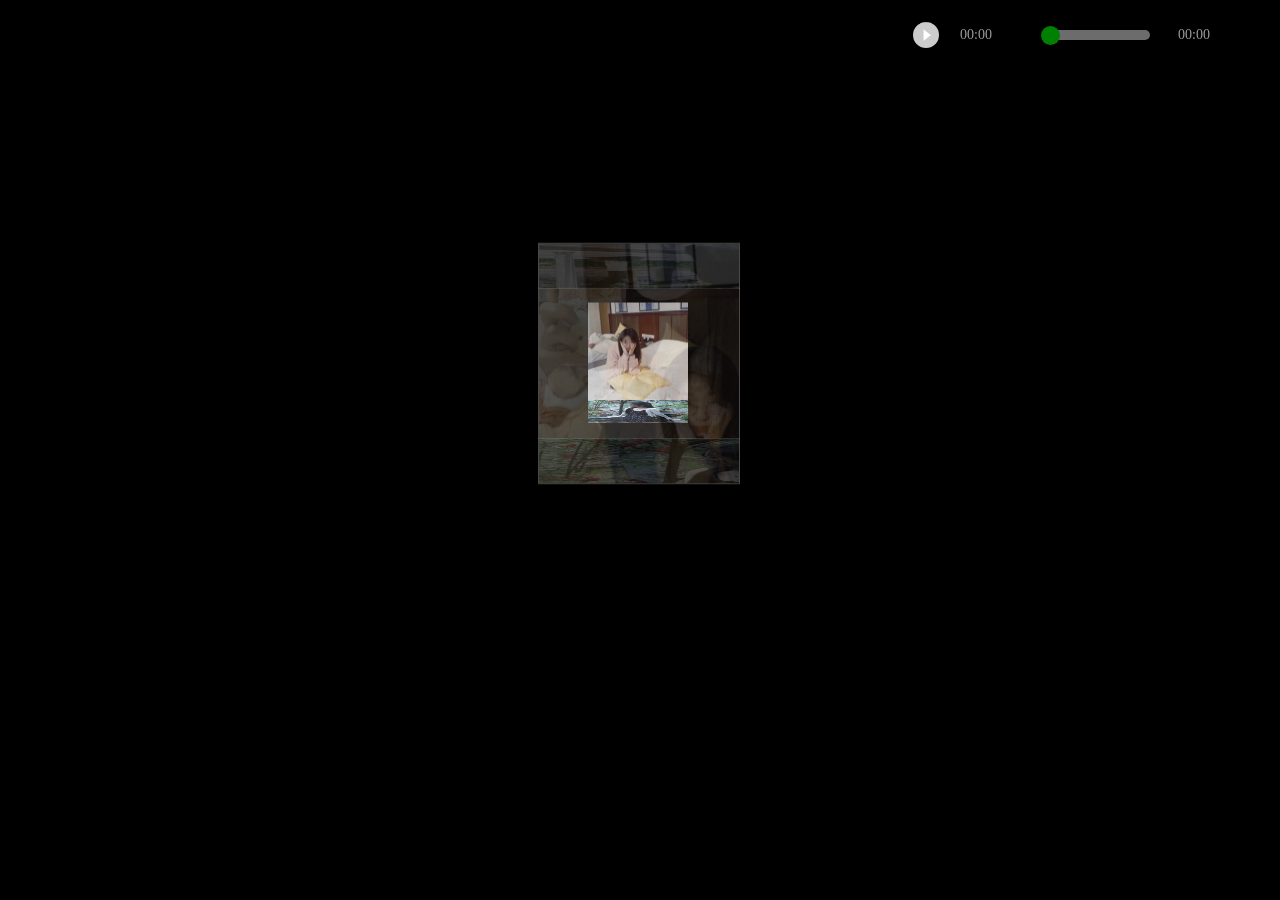
==== zhangweiyu/index.html @ 424c476e "Add files via upload" ====
<!DOCTYPE html>
<html>

<head>
    <meta charset="utf-8" />
    <title>祝小雨天天开心 永远漂亮！</title>
    <script type="text/javascript" src="http://apps.bdimg.com/libs/jquery/2.1.4/jquery.min.js"></script>
    <link type="text/css" href="./css/style1.css" rel="stylesheet" />
    <style>
        html,
        body {
            width: 100%;
            height: 100%;
            margin: 0;
            padding: 0;
            overflow: hidden;
        }

        .container {
            width: 100%;
            height: 100%;
            margin: 0;
            padding: 0;
            background-color: #000000;
        }
    </style>
</head>

<body>
    
    <div class="m-main">
		<div class="player">
			<a href="javascript:void(0)" rel="external nofollow" rel="external nofollow" id="js-play">
				<img src="./img/开始.png" alt="" id="img1"/>
            </a>
			<a href="javascript:void(0)" rel="external nofollow" rel="external nofollow" id="js-pause">
				<img src="./img/暂停.png" alt="" id="img2"/>
			</a>
			<div class="play-box">
				<div class="left">
					<p class="timeline"><span style=""></span></p>
					<div class="info">
						<span class="size">00:00</span>
						<span class="timeshow">00:00</span>
					</div>
				</div>
			</div>
		</div>
		<div class="video">
			<video controls autoplay name="media" id="js-video"><source src="./mp3/白月光与朱砂痣.mp3" type="video/mp4"></video>
		</div>
	</div>
    <!-- <div class="m-main">
		<audio controls autoplay name="media" id="js-video"><source src="./mp3/白月光与朱砂痣.mp3" type="video/mp4"></audio>
	</div> -->
</div>
    <div id="jsi-cherry-container" class="container">
        <div class="box">
            <ul class="minbox">
                <li></li>
                <li></li>
                <li></li>
                <li></li>
                <li></li>
                <li></li>
            </ul>
            <ol class="maxbox">
                <li></li>
                <li></li>
                <li></li>
                <li></li>
                <li></li>
                <li></li>
            </ol>
        </div>
    </div>
    <script>
        $(function () {
            AudioControl('js-video');

            function AudioControl(id) {
                // 音频控制进度条
                console.log(777);
                var audio = document.getElementById(id);
                $(audio).on('loadedmetadata', function () {
                    audio.pause();
                    // 进度条控制
                    $(document).on('touchend', '.timeline', function (e) {
                        var x = e.originalEvent.changedTouches[0].clientX - this.offsetLeft;
                        var X = x < 0 ? 0 : x;
                        var W = $(this).width();
                        var place = X > W ? W : X;
                        audio.currentTime = (place / W).toFixed(2) * audio.duration;
                        $(this).children().css({
                            width: (place / W).toFixed(2) * 100 + "%"
                        })
                    });
                    // 播放
                    $(document).on('click', '#js-play', function () {
                        audio.play()
                        $('#img1').css("display","none");
                        $('#img2').css("display","block");
                    });
                    // 暂停
                    $(document).on('click', '#js-pause', function () {
                        audio.pause()
                        $('#img1').css("display","block");
                        $('#img2').css("display","none");
                    });
                });
                setInterval(function () {
                    var currentTime = audio.currentTime;
                    setTimeShow(currentTime);
                }, 1000);
                // 设置播放时间
                function setTimeShow(t) {
                    t = Math.floor(t);
                    var playTime = secondToMin(audio.currentTime);
                    $(".size").html(playTime);
                    $('.timeshow').text(secondToMin(audio.duration));
                    $('.timeline').children().css({
                        width: (t / audio.duration).toFixed(4) * 100 + "%"
                    })
                }
                // 计算时间
                function secondToMin(s) {
                    var MM = Math.floor(s / 60);
                    var SS = s % 60;
                    if (MM < 10)
                        MM = "0" + MM;
                    if (SS < 10)
                        SS = "0" + SS;
                    var min = MM + ":" + SS;
                    return min.split('.')[0];
                }
            }
        })
        var RENDERER = {
            INIT_CHERRY_BLOSSOM_COUNT: 30,
            MAX_ADDING_INTERVAL: 10,

            init: function () {
                this.setParameters();
                this.reconstructMethods();
                this.createCherries();
                this.render();
                if (
                    navigator.userAgent.match(
                        /(phone|pod|iPhone|iPod|ios|Android|Mobile|BlackBerry|IEMobile|MQQBrowser|JUC|Fennec|wOSBrowser|BrowserNG|WebOS|Symbian|Windows Phone)/i
                    )
                ) {
                    var box = document.querySelectorAll('.box')[0];
                    console.log(box, '移动端');
                    box.style.marginTop = '65%';
                }
            },
            setParameters: function () {
                this.$container = $('#jsi-cherry-container');
                this.width = this.$container.width();
                this.height = this.$container.height();
                this.context = $('<canvas />')
                    .attr({
                        width: this.width,
                        height: this.height
                    })
                    .appendTo(this.$container)
                    .get(0)
                    .getContext('2d');
                this.cherries = [];
                this.maxAddingInterval = Math.round(
                    (this.MAX_ADDING_INTERVAL * 1000) / this.width
                );
                this.addingInterval = this.maxAddingInterval;
            },
            reconstructMethods: function () {
                this.render = this.render.bind(this);
            },
            createCherries: function () {
                for (
                    var i = 0,
                        length = Math.round(
                            (this.INIT_CHERRY_BLOSSOM_COUNT * this.width) / 1000
                        ); i < length; i++
                ) {
                    this.cherries.push(new CHERRY_BLOSSOM(this, true));
                }
            },
            render: function () {
                requestAnimationFrame(this.render);
                this.context.clearRect(0, 0, this.width, this.height);

                this.cherries.sort(function (cherry1, cherry2) {
                    return cherry1.z - cherry2.z;
                });
                for (var i = this.cherries.length - 1; i >= 0; i--) {
                    if (!this.cherries[i].render(this.context)) {
                        this.cherries.splice(i, 1);
                    }
                }
                if (--this.addingInterval == 0) {
                    this.addingInterval = this.maxAddingInterval;
                    this.cherries.push(new CHERRY_BLOSSOM(this, false));
                }
            }
        };
        var CHERRY_BLOSSOM = function (renderer, isRandom) {
            this.renderer = renderer;
            this.init(isRandom);
        };
        CHERRY_BLOSSOM.prototype = {
            FOCUS_POSITION: 300,
            FAR_LIMIT: 600,
            MAX_RIPPLE_COUNT: 100,
            RIPPLE_RADIUS: 100,
            SURFACE_RATE: 0.5,
            SINK_OFFSET: 20,

            init: function (isRandom) {
                this.x = this.getRandomValue(
                    -this.renderer.width,
                    this.renderer.width
                );
                this.y = isRandom ?
                    this.getRandomValue(0, this.renderer.height) :
                    this.renderer.height * 1.5;
                this.z = this.getRandomValue(0, this.FAR_LIMIT);
                this.vx = this.getRandomValue(-2, 2);
                this.vy = -2;
                this.theta = this.getRandomValue(0, Math.PI * 2);
                this.phi = this.getRandomValue(0, Math.PI * 2);
                this.psi = 0;
                this.dpsi = this.getRandomValue(Math.PI / 600, Math.PI / 300);
                this.opacity = 0;
                this.endTheta = false;
                this.endPhi = false;
                this.rippleCount = 0;

                var axis = this.getAxis(),
                    theta =
                    this.theta +
                    (Math.ceil(
                            -(this.y + this.renderer.height * this.SURFACE_RATE) / this.vy
                        ) *
                        Math.PI) /
                    500;
                theta %= Math.PI * 2;

                this.offsetY =
                    40 * (theta <= Math.PI / 2 || theta >= (Math.PI * 3) / 2 ? -1 : 1);
                this.thresholdY =
                    this.renderer.height / 2 +
                    this.renderer.height * this.SURFACE_RATE * axis.rate;
                this.entityColor = this.renderer.context.createRadialGradient(
                    0,
                    40,
                    0,
                    0,
                    40,
                    80
                );
                this.entityColor.addColorStop(
                    0,
                    'hsl(330, 70%, ' + 50 * (0.3 + axis.rate) + '%)'
                );
                this.entityColor.addColorStop(
                    0.05,
                    'hsl(330, 40%,' + 55 * (0.3 + axis.rate) + '%)'
                );
                this.entityColor.addColorStop(
                    1,
                    'hsl(330, 20%, ' + 70 * (0.3 + axis.rate) + '%)'
                );
                this.shadowColor = this.renderer.context.createRadialGradient(
                    0,
                    40,
                    0,
                    0,
                    40,
                    80
                );
                this.shadowColor.addColorStop(
                    0,
                    'hsl(330, 40%, ' + 30 * (0.3 + axis.rate) + '%)'
                );
                this.shadowColor.addColorStop(
                    0.05,
                    'hsl(330, 40%,' + 30 * (0.3 + axis.rate) + '%)'
                );
                this.shadowColor.addColorStop(
                    1,
                    'hsl(330, 20%, ' + 40 * (0.3 + axis.rate) + '%)'
                );
            },
            getRandomValue: function (min, max) {
                return min + (max - min) * Math.random();
            },
            getAxis: function () {
                var rate = this.FOCUS_POSITION / (this.z + this.FOCUS_POSITION),
                    x = this.renderer.width / 2 + this.x * rate,
                    y = this.renderer.height / 2 - this.y * rate;
                return {
                    rate: rate,
                    x: x,
                    y: y
                };
            },
            renderCherry: function (context, axis) {
                context.beginPath();
                context.moveTo(0, 40);
                context.bezierCurveTo(-60, 20, -10, -60, 0, -20);
                context.bezierCurveTo(10, -60, 60, 20, 0, 40);
                context.fill();

                for (var i = -4; i < 4; i++) {
                    context.beginPath();
                    context.moveTo(0, 40);
                    context.quadraticCurveTo(i * 12, 10, i * 4, -24 + Math.abs(i) * 2);
                    context.stroke();
                }
            },
            render: function (context) {
                var axis = this.getAxis();

                if (
                    axis.y == this.thresholdY &&
                    this.rippleCount < this.MAX_RIPPLE_COUNT
                ) {
                    context.save();
                    context.lineWidth = 2;
                    context.strokeStyle =
                        'hsla(0, 0%, 100%, ' +
                        (this.MAX_RIPPLE_COUNT - this.rippleCount) /
                        this.MAX_RIPPLE_COUNT +
                        ')';
                    context.translate(
                        axis.x +
                        this.offsetY * axis.rate * (this.theta <= Math.PI ? -1 : 1),
                        axis.y
                    );
                    context.scale(1, 0.3);
                    context.beginPath();
                    context.arc(
                        0,
                        0,
                        (this.rippleCount / this.MAX_RIPPLE_COUNT) *
                        this.RIPPLE_RADIUS *
                        axis.rate,
                        0,
                        Math.PI * 2,
                        false
                    );
                    context.stroke();
                    context.restore();
                    this.rippleCount++;
                }
                if (axis.y < this.thresholdY || !this.endTheta || !this.endPhi) {
                    if (this.y <= 0) {
                        this.opacity = Math.min(this.opacity + 0.01, 1);
                    }
                    context.save();
                    context.globalAlpha = this.opacity;
                    context.fillStyle = this.shadowColor;
                    context.strokeStyle =
                        'hsl(330, 30%,' + 40 * (0.3 + axis.rate) + '%)';
                    context.translate(
                        axis.x,
                        Math.max(axis.y, this.thresholdY + this.thresholdY - axis.y)
                    );
                    context.rotate(Math.PI - this.theta);
                    context.scale(axis.rate * -Math.sin(this.phi), axis.rate);
                    context.translate(0, this.offsetY);
                    this.renderCherry(context, axis);
                    context.restore();
                }
                context.save();
                context.fillStyle = this.entityColor;
                context.strokeStyle = 'hsl(330, 40%,' + 70 * (0.3 + axis.rate) + '%)';
                context.translate(
                    axis.x,
                    axis.y + Math.abs(this.SINK_OFFSET * Math.sin(this.psi) * axis.rate)
                );
                context.rotate(this.theta);
                context.scale(axis.rate * Math.sin(this.phi), axis.rate);
                context.translate(0, this.offsetY);
                this.renderCherry(context, axis);
                context.restore();

                if (this.y <= -this.renderer.height / 4) {
                    if (!this.endTheta) {
                        for (
                            var theta = Math.PI / 2, end = (Math.PI * 3) / 2; theta <= end; theta += Math.PI
                        ) {
                            if (this.theta < theta && this.theta + Math.PI / 200 > theta) {
                                this.theta = theta;
                                this.endTheta = true;
                                break;
                            }
                        }
                    }
                    if (!this.endPhi) {
                        for (
                            var phi = Math.PI / 8, end = (Math.PI * 7) / 8; phi <= end; phi += (Math.PI * 3) / 4
                        ) {
                            if (this.phi < phi && this.phi + Math.PI / 200 > phi) {
                                this.phi = Math.PI / 8;
                                this.endPhi = true;
                                break;
                            }
                        }
                    }
                }
                if (!this.endTheta) {
                    if (axis.y == this.thresholdY) {
                        this.theta +=
                            (Math.PI / 200) *
                            (this.theta < Math.PI / 2 ||
                                (this.theta >= Math.PI && this.theta < (Math.PI * 3) / 2) ?
                                1 :
                                -1);
                    } else {
                        this.theta += Math.PI / 500;
                    }
                    this.theta %= Math.PI * 2;
                }
                if (this.endPhi) {
                    if (this.rippleCount == this.MAX_RIPPLE_COUNT) {
                        this.psi += this.dpsi;
                        this.psi %= Math.PI * 2;
                    }
                } else {
                    this.phi += Math.PI / (axis.y == this.thresholdY ? 200 : 500);
                    this.phi %= Math.PI;
                }
                if (this.y <= -this.renderer.height * this.SURFACE_RATE) {
                    this.x += 2;
                    this.y = -this.renderer.height * this.SURFACE_RATE;
                } else {
                    this.x += this.vx;
                    this.y += this.vy;
                }
                return (
                    this.z > -this.FOCUS_POSITION &&
                    this.z < this.FAR_LIMIT &&
                    this.x < this.renderer.width * 1.5
                );
            }
        };
        $(function () {
            console.log(6666);
            RENDERER.init();
        });
    </script>
    <style>
        html,
        body {
            width: 100%;
            height: 100%;
            margin: 0;
            padding: 0;
            overflow: hidden;
        }

        .container {
            width: 100%;
            height: 100%;
            margin: 0;
            padding: 0;
            background-color: #000000;
        }
    </style>
</body>

</html>
---- zhangweiyu/css/style1.css ----
@charset "utf-8";

* {
    margin: 0;
    padding: 0;
}

body {
    max-width: 100%;
    min-width: 100%;
    height: 100%;
    background-size: cover;
    background-repeat: no-repeat;
    background-attachment: fixed;
    background-size: 100% 100%;
    position: absolute;
    margin-left: auto;
    margin-right: auto;
}

/*背景音乐*/
.m-main {
    width: 380px;
    height: 60px;
    margin: 0 auto;
    position: fixed;
    right: 30px;
}

.m-main video {
    display: none;
}

.m-main .player {
    width: 100%;
    height: 60px;
    position: relative;
    bottom: 0;
}

.m-main .player>a {
    display: inline-block;
    width: 20px;
    margin: 0 auto;
    padding: 10px;
    color: #FFF;
    text-align: center;
    float: left;
    font-size: 12px
}

.m-main .player>a img {
    width: 30px;
    height: 30px;
    position: absolute;
    top: 20px;
    left: 41px;
}

#img1 {
    display: block;
}

#img2 {
    display: none;
}

.m-main .play-box {
    width: 300px;
    height: 60px;
    margin: 0 auto;
    position: absolute;
    top: 0;
    right: 0;
}

.m-main .play-box .left {
    width: 100%;
    float: left;
}

.m-main .play-box .left p.timeline {
    width: 33%;
    height: 10px;
    background-color: rgba(216, 216, 216, 0.5);
    border-radius: 5px;
    margin: 30px auto 0;
    position: relative;
    z-index: 2;
}

.m-main .play-box .left p.timeline span {
    position: relative;
    width: 0;
    height: 10px;
    background-color: #D3EEDF;
    border-radius: 5px;
    display: block;
    -webkit-transition: width ease-out 0.3s;
    -o-transition: width ease-out 0.3s;
    transition: width ease-out 0.3s;
}

.m-main .play-box .left p.timeline span:after {
    content: "";
    position: absolute;
    top: -4px;
    right: -0.6rem;
    width: 1.2rem;
    height: 1.2rem;
    border-radius: 50%;
    background-color: green;
}

.m-main .play-box .left div.info {
    height: 26px;
    line-height: 26px;
    font-size: 14px;
    color: #9A9A9A;
    position: relative;
    top: -18px;
    margin: 0 10px;
    z-index: 1;
}

.m-main .play-box .left div.info .size {
    float: left;
    display: block;
}

.m-main .play-box .left div.info .timeshow {
    float: right;
    display: block;
    margin-right: 30px
}

/* ----------------------------------------------- */
li {
    list-style: none;
}

.box {
    width: 200px;
    height: 200px;
    background-size: cover;
    background-repeat: no-repeat;
    background-attachment: fixed;
    background-size: 100% 100%;
    position: absolute;
    margin-left: 42%;
    margin-top: 22%;
    -webkit-transform-style: preserve-3d;
    -webkit-transform: rotateX(13deg);
    -webkit-animation: move 5s linear infinite;
}

.minbox {
    width: 100px;
    height: 100px;
    position: absolute;
    left: 50px;
    top: 30px;
    -webkit-transform-style: preserve-3d;
}

.minbox li {
    width: 100px;
    height: 100px;
    position: absolute;
    left: 0;
    top: 0;
}

.minbox li:nth-child(1) {
    background: url(../img/01.jpg) no-repeat 0 0;
    -webkit-transform: translateZ(50px);
}

.minbox li:nth-child(2) {
    background: url(../img/02.jpg) no-repeat 0 0;
    -webkit-transform: rotateX(180deg) translateZ(50px);
    /* transform: rotate(180deg); */
}

.minbox li:nth-child(3) {
    background: url(../img/03.jpg) no-repeat 0 0;
    -webkit-transform: rotateX(-90deg) translateZ(50px);
}

.minbox li:nth-child(4) {
    background: url(../img/04.jpg) no-repeat 0 0;
    -webkit-transform: rotateX(90deg) translateZ(50px);
}

.minbox li:nth-child(5) {
    background: url(../img/05.jpg) no-repeat 0 0;
    -webkit-transform: rotateY(-90deg) translateZ(50px);
}

.minbox li:nth-child(6) {
    background: url(../img/06.jpg) no-repeat 0 0;
    -webkit-transform: rotateY(90deg) translateZ(50px);
}

.maxbox li:nth-child(1) {
    background: url(../img/1.jpg) no-repeat 0 0;
    -webkit-transform: translateZ(50px);
}

.maxbox li:nth-child(2) {
    background: url(../img/2.jpg) no-repeat 0 0;
    -webkit-transform: translateZ(50px);
    /* transform: rotate(180deg); */
}

.maxbox li:nth-child(3) {
    background: url(../img/3.jpg) no-repeat 0 0;
    -webkit-transform: rotateX(-90deg) translateZ(50px);
}

.maxbox li:nth-child(4) {
    background: url(../img/4.jpg) no-repeat 0 0;
    -webkit-transform: rotateX(90deg) translateZ(50px);
}

.maxbox li:nth-child(5) {
    background: url(../img/5.jpg) no-repeat 0 0;
    -webkit-transform: rotateY(-90deg) translateZ(50px);
}

.maxbox li:nth-child(6) {
    background: url(../img/6.jpg) no-repeat 0 0;
    -webkit-transform: rotateY(90deg) translateZ(50px);
}

.maxbox {
    width: 800px;
    height: 400px;
    position: absolute;
    left: 0;
    top: -20px;
    -webkit-transform-style: preserve-3d;
}

.maxbox li {
    width: 200px;
    height: 200px;
    background: #fff;
    border: 1px solid #ccc;
    position: absolute;
    left: 0;
    top: 0;
    opacity: 0.2;
    -webkit-transition: all 1s ease;
}

.maxbox li:nth-child(1) {
    -webkit-transform: translateZ(100px);
}

.maxbox li:nth-child(2) {
    -webkit-transform: rotateX(180deg) translateZ(100px);
}

.maxbox li:nth-child(3) {
    -webkit-transform: rotateX(-90deg) translateZ(100px);
}

.maxbox li:nth-child(4) {
    -webkit-transform: rotateX(90deg) translateZ(100px);
}

.maxbox li:nth-child(5) {
    -webkit-transform: rotateY(-90deg) translateZ(100px);
}

.maxbox li:nth-child(6) {
    -webkit-transform: rotateY(90deg) translateZ(100px);
}

.box:hover ol li:nth-child(1) {
    -webkit-transform: translateZ(300px);
    width: 400px;
    height: 400px;
    opacity: 0.8;
    left: -100px;
    top: -100px;
}

.box:hover ol li:nth-child(2) {
    -webkit-transform: rotateX(180deg) translateZ(300px);
    width: 400px;
    height: 400px;
    opacity: 0.8;
    left: -100px;
    top: -100px;
}

.box:hover ol li:nth-child(3) {
    -webkit-transform: rotateX(-90deg) translateZ(300px);
    width: 400px;
    height: 400px;
    opacity: 0.8;
    left: -100px;
    top: -100px;
}

.box:hover ol li:nth-child(4) {
    -webkit-transform: rotateX(90deg) translateZ(300px);
    width: 400px;
    height: 400px;
    opacity: 0.8;
    left: -100px;
    top: -100px;
}

.box:hover ol li:nth-child(5) {
    -webkit-transform: rotateY(-90deg) translateZ(300px);
    width: 400px;
    height: 400px;
    opacity: 0.8;
    left: -100px;
    top: -100px;
}

.box:hover ol li:nth-child(6) {
    -webkit-transform: rotateY(90deg) translateZ(300px);
    width: 400px;
    height: 400px;
    opacity: 0.8;
    left: -100px;
    top: -100px;
}

@keyframes move {
    0% {
        -webkit-transform: rotateX(13deg) rotateY(0deg);
    }

    100% {
        -webkit-transform: rotateX(13deg) rotateY(360deg);
    }
}
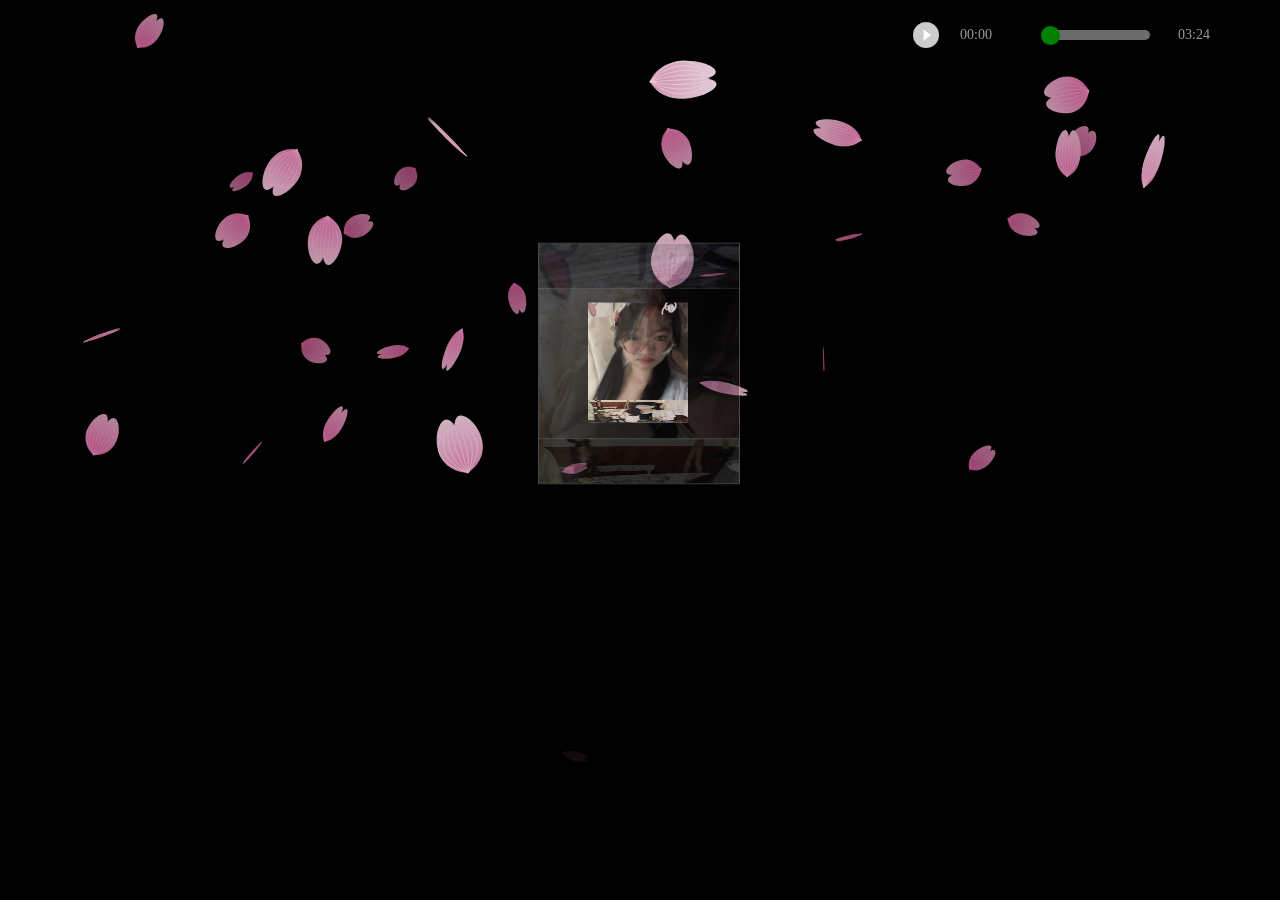
==== commit 3bd03c7a: "Add files via upload" ====
--- a/zhangweiyu/index.html
+++ b/zhangweiyu/index.html
@@ -1,473 +1,473 @@
-<!DOCTYPE html>
-<html>
-
-<head>
-    <meta charset="utf-8" />
-    <title>祝小雨天天开心 永远漂亮！</title>
-    <script type="text/javascript" src="http://apps.bdimg.com/libs/jquery/2.1.4/jquery.min.js"></script>
-    <link type="text/css" href="./css/style1.css" rel="stylesheet" />
-    <style>
-        html,
-        body {
-            width: 100%;
-            height: 100%;
-            margin: 0;
-            padding: 0;
-            overflow: hidden;
-        }
-
-        .container {
-            width: 100%;
-            height: 100%;
-            margin: 0;
-            padding: 0;
-            background-color: #000000;
-        }
-    </style>
-</head>
-
-<body>
-    
-    <div class="m-main">
-		<div class="player">
-			<a href="javascript:void(0)" rel="external nofollow" rel="external nofollow" id="js-play">
-				<img src="./img/开始.png" alt="" id="img1"/>
-            </a>
-			<a href="javascript:void(0)" rel="external nofollow" rel="external nofollow" id="js-pause">
-				<img src="./img/暂停.png" alt="" id="img2"/>
-			</a>
-			<div class="play-box">
-				<div class="left">
-					<p class="timeline"><span style=""></span></p>
-					<div class="info">
-						<span class="size">00:00</span>
-						<span class="timeshow">00:00</span>
-					</div>
-				</div>
-			</div>
-		</div>
-		<div class="video">
-			<video controls autoplay name="media" id="js-video"><source src="./mp3/白月光与朱砂痣.mp3" type="video/mp4"></video>
-		</div>
-	</div>
-    <!-- <div class="m-main">
-		<audio controls autoplay name="media" id="js-video"><source src="./mp3/白月光与朱砂痣.mp3" type="video/mp4"></audio>
-	</div> -->
-</div>
-    <div id="jsi-cherry-container" class="container">
-        <div class="box">
-            <ul class="minbox">
-                <li></li>
-                <li></li>
-                <li></li>
-                <li></li>
-                <li></li>
-                <li></li>
-            </ul>
-            <ol class="maxbox">
-                <li></li>
-                <li></li>
-                <li></li>
-                <li></li>
-                <li></li>
-                <li></li>
-            </ol>
-        </div>
-    </div>
-    <script>
-        $(function () {
-            AudioControl('js-video');
-
-            function AudioControl(id) {
-                // 音频控制进度条
-                console.log(777);
-                var audio = document.getElementById(id);
-                $(audio).on('loadedmetadata', function () {
-                    audio.pause();
-                    // 进度条控制
-                    $(document).on('touchend', '.timeline', function (e) {
-                        var x = e.originalEvent.changedTouches[0].clientX - this.offsetLeft;
-                        var X = x < 0 ? 0 : x;
-                        var W = $(this).width();
-                        var place = X > W ? W : X;
-                        audio.currentTime = (place / W).toFixed(2) * audio.duration;
-                        $(this).children().css({
-                            width: (place / W).toFixed(2) * 100 + "%"
-                        })
-                    });
-                    // 播放
-                    $(document).on('click', '#js-play', function () {
-                        audio.play()
-                        $('#img1').css("display","none");
-                        $('#img2').css("display","block");
-                    });
-                    // 暂停
-                    $(document).on('click', '#js-pause', function () {
-                        audio.pause()
-                        $('#img1').css("display","block");
-                        $('#img2').css("display","none");
-                    });
-                });
-                setInterval(function () {
-                    var currentTime = audio.currentTime;
-                    setTimeShow(currentTime);
-                }, 1000);
-                // 设置播放时间
-                function setTimeShow(t) {
-                    t = Math.floor(t);
-                    var playTime = secondToMin(audio.currentTime);
-                    $(".size").html(playTime);
-                    $('.timeshow').text(secondToMin(audio.duration));
-                    $('.timeline').children().css({
-                        width: (t / audio.duration).toFixed(4) * 100 + "%"
-                    })
-                }
-                // 计算时间
-                function secondToMin(s) {
-                    var MM = Math.floor(s / 60);
-                    var SS = s % 60;
-                    if (MM < 10)
-                        MM = "0" + MM;
-                    if (SS < 10)
-                        SS = "0" + SS;
-                    var min = MM + ":" + SS;
-                    return min.split('.')[0];
-                }
-            }
-        })
-        var RENDERER = {
-            INIT_CHERRY_BLOSSOM_COUNT: 30,
-            MAX_ADDING_INTERVAL: 10,
-
-            init: function () {
-                this.setParameters();
-                this.reconstructMethods();
-                this.createCherries();
-                this.render();
-                if (
-                    navigator.userAgent.match(
-                        /(phone|pod|iPhone|iPod|ios|Android|Mobile|BlackBerry|IEMobile|MQQBrowser|JUC|Fennec|wOSBrowser|BrowserNG|WebOS|Symbian|Windows Phone)/i
-                    )
-                ) {
-                    var box = document.querySelectorAll('.box')[0];
-                    console.log(box, '移动端');
-                    box.style.marginTop = '65%';
-                }
-            },
-            setParameters: function () {
-                this.$container = $('#jsi-cherry-container');
-                this.width = this.$container.width();
-                this.height = this.$container.height();
-                this.context = $('<canvas />')
-                    .attr({
-                        width: this.width,
-                        height: this.height
-                    })
-                    .appendTo(this.$container)
-                    .get(0)
-                    .getContext('2d');
-                this.cherries = [];
-                this.maxAddingInterval = Math.round(
-                    (this.MAX_ADDING_INTERVAL * 1000) / this.width
-                );
-                this.addingInterval = this.maxAddingInterval;
-            },
-            reconstructMethods: function () {
-                this.render = this.render.bind(this);
-            },
-            createCherries: function () {
-                for (
-                    var i = 0,
-                        length = Math.round(
-                            (this.INIT_CHERRY_BLOSSOM_COUNT * this.width) / 1000
-                        ); i < length; i++
-                ) {
-                    this.cherries.push(new CHERRY_BLOSSOM(this, true));
-                }
-            },
-            render: function () {
-                requestAnimationFrame(this.render);
-                this.context.clearRect(0, 0, this.width, this.height);
-
-                this.cherries.sort(function (cherry1, cherry2) {
-                    return cherry1.z - cherry2.z;
-                });
-                for (var i = this.cherries.length - 1; i >= 0; i--) {
-                    if (!this.cherries[i].render(this.context)) {
-                        this.cherries.splice(i, 1);
-                    }
-                }
-                if (--this.addingInterval == 0) {
-                    this.addingInterval = this.maxAddingInterval;
-                    this.cherries.push(new CHERRY_BLOSSOM(this, false));
-                }
-            }
-        };
-        var CHERRY_BLOSSOM = function (renderer, isRandom) {
-            this.renderer = renderer;
-            this.init(isRandom);
-        };
-        CHERRY_BLOSSOM.prototype = {
-            FOCUS_POSITION: 300,
-            FAR_LIMIT: 600,
-            MAX_RIPPLE_COUNT: 100,
-            RIPPLE_RADIUS: 100,
-            SURFACE_RATE: 0.5,
-            SINK_OFFSET: 20,
-
-            init: function (isRandom) {
-                this.x = this.getRandomValue(
-                    -this.renderer.width,
-                    this.renderer.width
-                );
-                this.y = isRandom ?
-                    this.getRandomValue(0, this.renderer.height) :
-                    this.renderer.height * 1.5;
-                this.z = this.getRandomValue(0, this.FAR_LIMIT);
-                this.vx = this.getRandomValue(-2, 2);
-                this.vy = -2;
-                this.theta = this.getRandomValue(0, Math.PI * 2);
-                this.phi = this.getRandomValue(0, Math.PI * 2);
-                this.psi = 0;
-                this.dpsi = this.getRandomValue(Math.PI / 600, Math.PI / 300);
-                this.opacity = 0;
-                this.endTheta = false;
-                this.endPhi = false;
-                this.rippleCount = 0;
-
-                var axis = this.getAxis(),
-                    theta =
-                    this.theta +
-                    (Math.ceil(
-                            -(this.y + this.renderer.height * this.SURFACE_RATE) / this.vy
-                        ) *
-                        Math.PI) /
-                    500;
-                theta %= Math.PI * 2;
-
-                this.offsetY =
-                    40 * (theta <= Math.PI / 2 || theta >= (Math.PI * 3) / 2 ? -1 : 1);
-                this.thresholdY =
-                    this.renderer.height / 2 +
-                    this.renderer.height * this.SURFACE_RATE * axis.rate;
-                this.entityColor = this.renderer.context.createRadialGradient(
-                    0,
-                    40,
-                    0,
-                    0,
-                    40,
-                    80
-                );
-                this.entityColor.addColorStop(
-                    0,
-                    'hsl(330, 70%, ' + 50 * (0.3 + axis.rate) + '%)'
-                );
-                this.entityColor.addColorStop(
-                    0.05,
-                    'hsl(330, 40%,' + 55 * (0.3 + axis.rate) + '%)'
-                );
-                this.entityColor.addColorStop(
-                    1,
-                    'hsl(330, 20%, ' + 70 * (0.3 + axis.rate) + '%)'
-                );
-                this.shadowColor = this.renderer.context.createRadialGradient(
-                    0,
-                    40,
-                    0,
-                    0,
-                    40,
-                    80
-                );
-                this.shadowColor.addColorStop(
-                    0,
-                    'hsl(330, 40%, ' + 30 * (0.3 + axis.rate) + '%)'
-                );
-                this.shadowColor.addColorStop(
-                    0.05,
-                    'hsl(330, 40%,' + 30 * (0.3 + axis.rate) + '%)'
-                );
-                this.shadowColor.addColorStop(
-                    1,
-                    'hsl(330, 20%, ' + 40 * (0.3 + axis.rate) + '%)'
-                );
-            },
-            getRandomValue: function (min, max) {
-                return min + (max - min) * Math.random();
-            },
-            getAxis: function () {
-                var rate = this.FOCUS_POSITION / (this.z + this.FOCUS_POSITION),
-                    x = this.renderer.width / 2 + this.x * rate,
-                    y = this.renderer.height / 2 - this.y * rate;
-                return {
-                    rate: rate,
-                    x: x,
-                    y: y
-                };
-            },
-            renderCherry: function (context, axis) {
-                context.beginPath();
-                context.moveTo(0, 40);
-                context.bezierCurveTo(-60, 20, -10, -60, 0, -20);
-                context.bezierCurveTo(10, -60, 60, 20, 0, 40);
-                context.fill();
-
-                for (var i = -4; i < 4; i++) {
-                    context.beginPath();
-                    context.moveTo(0, 40);
-                    context.quadraticCurveTo(i * 12, 10, i * 4, -24 + Math.abs(i) * 2);
-                    context.stroke();
-                }
-            },
-            render: function (context) {
-                var axis = this.getAxis();
-
-                if (
-                    axis.y == this.thresholdY &&
-                    this.rippleCount < this.MAX_RIPPLE_COUNT
-                ) {
-                    context.save();
-                    context.lineWidth = 2;
-                    context.strokeStyle =
-                        'hsla(0, 0%, 100%, ' +
-                        (this.MAX_RIPPLE_COUNT - this.rippleCount) /
-                        this.MAX_RIPPLE_COUNT +
-                        ')';
-                    context.translate(
-                        axis.x +
-                        this.offsetY * axis.rate * (this.theta <= Math.PI ? -1 : 1),
-                        axis.y
-                    );
-                    context.scale(1, 0.3);
-                    context.beginPath();
-                    context.arc(
-                        0,
-                        0,
-                        (this.rippleCount / this.MAX_RIPPLE_COUNT) *
-                        this.RIPPLE_RADIUS *
-                        axis.rate,
-                        0,
-                        Math.PI * 2,
-                        false
-                    );
-                    context.stroke();
-                    context.restore();
-                    this.rippleCount++;
-                }
-                if (axis.y < this.thresholdY || !this.endTheta || !this.endPhi) {
-                    if (this.y <= 0) {
-                        this.opacity = Math.min(this.opacity + 0.01, 1);
-                    }
-                    context.save();
-                    context.globalAlpha = this.opacity;
-                    context.fillStyle = this.shadowColor;
-                    context.strokeStyle =
-                        'hsl(330, 30%,' + 40 * (0.3 + axis.rate) + '%)';
-                    context.translate(
-                        axis.x,
-                        Math.max(axis.y, this.thresholdY + this.thresholdY - axis.y)
-                    );
-                    context.rotate(Math.PI - this.theta);
-                    context.scale(axis.rate * -Math.sin(this.phi), axis.rate);
-                    context.translate(0, this.offsetY);
-                    this.renderCherry(context, axis);
-                    context.restore();
-                }
-                context.save();
-                context.fillStyle = this.entityColor;
-                context.strokeStyle = 'hsl(330, 40%,' + 70 * (0.3 + axis.rate) + '%)';
-                context.translate(
-                    axis.x,
-                    axis.y + Math.abs(this.SINK_OFFSET * Math.sin(this.psi) * axis.rate)
-                );
-                context.rotate(this.theta);
-                context.scale(axis.rate * Math.sin(this.phi), axis.rate);
-                context.translate(0, this.offsetY);
-                this.renderCherry(context, axis);
-                context.restore();
-
-                if (this.y <= -this.renderer.height / 4) {
-                    if (!this.endTheta) {
-                        for (
-                            var theta = Math.PI / 2, end = (Math.PI * 3) / 2; theta <= end; theta += Math.PI
-                        ) {
-                            if (this.theta < theta && this.theta + Math.PI / 200 > theta) {
-                                this.theta = theta;
-                                this.endTheta = true;
-                                break;
-                            }
-                        }
-                    }
-                    if (!this.endPhi) {
-                        for (
-                            var phi = Math.PI / 8, end = (Math.PI * 7) / 8; phi <= end; phi += (Math.PI * 3) / 4
-                        ) {
-                            if (this.phi < phi && this.phi + Math.PI / 200 > phi) {
-                                this.phi = Math.PI / 8;
-                                this.endPhi = true;
-                                break;
-                            }
-                        }
-                    }
-                }
-                if (!this.endTheta) {
-                    if (axis.y == this.thresholdY) {
-                        this.theta +=
-                            (Math.PI / 200) *
-                            (this.theta < Math.PI / 2 ||
-                                (this.theta >= Math.PI && this.theta < (Math.PI * 3) / 2) ?
-                                1 :
-                                -1);
-                    } else {
-                        this.theta += Math.PI / 500;
-                    }
-                    this.theta %= Math.PI * 2;
-                }
-                if (this.endPhi) {
-                    if (this.rippleCount == this.MAX_RIPPLE_COUNT) {
-                        this.psi += this.dpsi;
-                        this.psi %= Math.PI * 2;
-                    }
-                } else {
-                    this.phi += Math.PI / (axis.y == this.thresholdY ? 200 : 500);
-                    this.phi %= Math.PI;
-                }
-                if (this.y <= -this.renderer.height * this.SURFACE_RATE) {
-                    this.x += 2;
-                    this.y = -this.renderer.height * this.SURFACE_RATE;
-                } else {
-                    this.x += this.vx;
-                    this.y += this.vy;
-                }
-                return (
-                    this.z > -this.FOCUS_POSITION &&
-                    this.z < this.FAR_LIMIT &&
-                    this.x < this.renderer.width * 1.5
-                );
-            }
-        };
-        $(function () {
-            console.log(6666);
-            RENDERER.init();
-        });
-    </script>
-    <style>
-        html,
-        body {
-            width: 100%;
-            height: 100%;
-            margin: 0;
-            padding: 0;
-            overflow: hidden;
-        }
-
-        .container {
-            width: 100%;
-            height: 100%;
-            margin: 0;
-            padding: 0;
-            background-color: #000000;
-        }
-    </style>
-</body>
-
+<!DOCTYPE html>
+<html>
+
+<head>
+    <meta charset="utf-8" />
+    <title>祝小雨天天开心 永远漂亮！</title>
+    <script type="text/javascript" src="./css/jquery.min.js"></script>
+    <link type="text/css" href="./css/style1.css" rel="stylesheet" />
+    <style>
+        html,
+        body {
+            width: 100%;
+            height: 100%;
+            margin: 0;
+            padding: 0;
+            overflow: hidden;
+        }
+
+        .container {
+            width: 100%;
+            height: 100%;
+            margin: 0;
+            padding: 0;
+            background-color: #000000;
+        }
+    </style>
+</head>
+
+<body>
+    
+    <div class="m-main">
+		<div class="player">
+			<a href="javascript:void(0)" rel="external nofollow" rel="external nofollow" id="js-play">
+				<img src="./img/开始.png" alt="" id="img1"/>
+            </a>
+			<a href="javascript:void(0)" rel="external nofollow" rel="external nofollow" id="js-pause">
+				<img src="./img/暂停.png" alt="" id="img2"/>
+			</a>
+			<div class="play-box">
+				<div class="left">
+					<p class="timeline"><span style=""></span></p>
+					<div class="info">
+						<span class="size">00:00</span>
+						<span class="timeshow">00:00</span>
+					</div>
+				</div>
+			</div>
+		</div>
+		<div class="video">
+			<video controls autoplay name="media" id="js-video"><source src="./mp3/白月光与朱砂痣.mp3" type="video/mp4"></video>
+		</div>
+	</div>
+    <!-- <div class="m-main">
+		<audio controls autoplay name="media" id="js-video"><source src="./mp3/白月光与朱砂痣.mp3" type="video/mp4"></audio>
+	</div> -->
+</div>
+    <div id="jsi-cherry-container" class="container">
+        <div class="box">
+            <ul class="minbox">
+                <li></li>
+                <li></li>
+                <li></li>
+                <li></li>
+                <li></li>
+                <li></li>
+            </ul>
+            <ol class="maxbox">
+                <li></li>
+                <li></li>
+                <li></li>
+                <li></li>
+                <li></li>
+                <li></li>
+            </ol>
+        </div>
+    </div>
+    <script>
+        $(function () {
+            AudioControl('js-video');
+
+            function AudioControl(id) {
+                // 音频控制进度条
+                console.log(777);
+                var audio = document.getElementById(id);
+                $(audio).on('loadedmetadata', function () {
+                    audio.pause();
+                    // 进度条控制
+                    $(document).on('touchend', '.timeline', function (e) {
+                        var x = e.originalEvent.changedTouches[0].clientX - this.offsetLeft;
+                        var X = x < 0 ? 0 : x;
+                        var W = $(this).width();
+                        var place = X > W ? W : X;
+                        audio.currentTime = (place / W).toFixed(2) * audio.duration;
+                        $(this).children().css({
+                            width: (place / W).toFixed(2) * 100 + "%"
+                        })
+                    });
+                    // 播放
+                    $(document).on('click', '#js-play', function () {
+                        audio.play()
+                        $('#img1').css("display","none");
+                        $('#img2').css("display","block");
+                    });
+                    // 暂停
+                    $(document).on('click', '#js-pause', function () {
+                        audio.pause()
+                        $('#img1').css("display","block");
+                        $('#img2').css("display","none");
+                    });
+                });
+                setInterval(function () {
+                    var currentTime = audio.currentTime;
+                    setTimeShow(currentTime);
+                }, 1000);
+                // 设置播放时间
+                function setTimeShow(t) {
+                    t = Math.floor(t);
+                    var playTime = secondToMin(audio.currentTime);
+                    $(".size").html(playTime);
+                    $('.timeshow').text(secondToMin(audio.duration));
+                    $('.timeline').children().css({
+                        width: (t / audio.duration).toFixed(4) * 100 + "%"
+                    })
+                }
+                // 计算时间
+                function secondToMin(s) {
+                    var MM = Math.floor(s / 60);
+                    var SS = s % 60;
+                    if (MM < 10)
+                        MM = "0" + MM;
+                    if (SS < 10)
+                        SS = "0" + SS;
+                    var min = MM + ":" + SS;
+                    return min.split('.')[0];
+                }
+            }
+        })
+        var RENDERER = {
+            INIT_CHERRY_BLOSSOM_COUNT: 30,
+            MAX_ADDING_INTERVAL: 10,
+
+            init: function () {
+                this.setParameters();
+                this.reconstructMethods();
+                this.createCherries();
+                this.render();
+                if (
+                    navigator.userAgent.match(
+                        /(phone|pod|iPhone|iPod|ios|Android|Mobile|BlackBerry|IEMobile|MQQBrowser|JUC|Fennec|wOSBrowser|BrowserNG|WebOS|Symbian|Windows Phone)/i
+                    )
+                ) {
+                    var box = document.querySelectorAll('.box')[0];
+                    console.log(box, '移动端');
+                    box.style.marginTop = '65%';
+                }
+            },
+            setParameters: function () {
+                this.$container = $('#jsi-cherry-container');
+                this.width = this.$container.width();
+                this.height = this.$container.height();
+                this.context = $('<canvas />')
+                    .attr({
+                        width: this.width,
+                        height: this.height
+                    })
+                    .appendTo(this.$container)
+                    .get(0)
+                    .getContext('2d');
+                this.cherries = [];
+                this.maxAddingInterval = Math.round(
+                    (this.MAX_ADDING_INTERVAL * 1000) / this.width
+                );
+                this.addingInterval = this.maxAddingInterval;
+            },
+            reconstructMethods: function () {
+                this.render = this.render.bind(this);
+            },
+            createCherries: function () {
+                for (
+                    var i = 0,
+                        length = Math.round(
+                            (this.INIT_CHERRY_BLOSSOM_COUNT * this.width) / 1000
+                        ); i < length; i++
+                ) {
+                    this.cherries.push(new CHERRY_BLOSSOM(this, true));
+                }
+            },
+            render: function () {
+                requestAnimationFrame(this.render);
+                this.context.clearRect(0, 0, this.width, this.height);
+
+                this.cherries.sort(function (cherry1, cherry2) {
+                    return cherry1.z - cherry2.z;
+                });
+                for (var i = this.cherries.length - 1; i >= 0; i--) {
+                    if (!this.cherries[i].render(this.context)) {
+                        this.cherries.splice(i, 1);
+                    }
+                }
+                if (--this.addingInterval == 0) {
+                    this.addingInterval = this.maxAddingInterval;
+                    this.cherries.push(new CHERRY_BLOSSOM(this, false));
+                }
+            }
+        };
+        var CHERRY_BLOSSOM = function (renderer, isRandom) {
+            this.renderer = renderer;
+            this.init(isRandom);
+        };
+        CHERRY_BLOSSOM.prototype = {
+            FOCUS_POSITION: 300,
+            FAR_LIMIT: 600,
+            MAX_RIPPLE_COUNT: 100,
+            RIPPLE_RADIUS: 100,
+            SURFACE_RATE: 0.5,
+            SINK_OFFSET: 20,
+
+            init: function (isRandom) {
+                this.x = this.getRandomValue(
+                    -this.renderer.width,
+                    this.renderer.width
+                );
+                this.y = isRandom ?
+                    this.getRandomValue(0, this.renderer.height) :
+                    this.renderer.height * 1.5;
+                this.z = this.getRandomValue(0, this.FAR_LIMIT);
+                this.vx = this.getRandomValue(-2, 2);
+                this.vy = -2;
+                this.theta = this.getRandomValue(0, Math.PI * 2);
+                this.phi = this.getRandomValue(0, Math.PI * 2);
+                this.psi = 0;
+                this.dpsi = this.getRandomValue(Math.PI / 600, Math.PI / 300);
+                this.opacity = 0;
+                this.endTheta = false;
+                this.endPhi = false;
+                this.rippleCount = 0;
+
+                var axis = this.getAxis(),
+                    theta =
+                    this.theta +
+                    (Math.ceil(
+                            -(this.y + this.renderer.height * this.SURFACE_RATE) / this.vy
+                        ) *
+                        Math.PI) /
+                    500;
+                theta %= Math.PI * 2;
+
+                this.offsetY =
+                    40 * (theta <= Math.PI / 2 || theta >= (Math.PI * 3) / 2 ? -1 : 1);
+                this.thresholdY =
+                    this.renderer.height / 2 +
+                    this.renderer.height * this.SURFACE_RATE * axis.rate;
+                this.entityColor = this.renderer.context.createRadialGradient(
+                    0,
+                    40,
+                    0,
+                    0,
+                    40,
+                    80
+                );
+                this.entityColor.addColorStop(
+                    0,
+                    'hsl(330, 70%, ' + 50 * (0.3 + axis.rate) + '%)'
+                );
+                this.entityColor.addColorStop(
+                    0.05,
+                    'hsl(330, 40%,' + 55 * (0.3 + axis.rate) + '%)'
+                );
+                this.entityColor.addColorStop(
+                    1,
+                    'hsl(330, 20%, ' + 70 * (0.3 + axis.rate) + '%)'
+                );
+                this.shadowColor = this.renderer.context.createRadialGradient(
+                    0,
+                    40,
+                    0,
+                    0,
+                    40,
+                    80
+                );
+                this.shadowColor.addColorStop(
+                    0,
+                    'hsl(330, 40%, ' + 30 * (0.3 + axis.rate) + '%)'
+                );
+                this.shadowColor.addColorStop(
+                    0.05,
+                    'hsl(330, 40%,' + 30 * (0.3 + axis.rate) + '%)'
+                );
+                this.shadowColor.addColorStop(
+                    1,
+                    'hsl(330, 20%, ' + 40 * (0.3 + axis.rate) + '%)'
+                );
+            },
+            getRandomValue: function (min, max) {
+                return min + (max - min) * Math.random();
+            },
+            getAxis: function () {
+                var rate = this.FOCUS_POSITION / (this.z + this.FOCUS_POSITION),
+                    x = this.renderer.width / 2 + this.x * rate,
+                    y = this.renderer.height / 2 - this.y * rate;
+                return {
+                    rate: rate,
+                    x: x,
+                    y: y
+                };
+            },
+            renderCherry: function (context, axis) {
+                context.beginPath();
+                context.moveTo(0, 40);
+                context.bezierCurveTo(-60, 20, -10, -60, 0, -20);
+                context.bezierCurveTo(10, -60, 60, 20, 0, 40);
+                context.fill();
+
+                for (var i = -4; i < 4; i++) {
+                    context.beginPath();
+                    context.moveTo(0, 40);
+                    context.quadraticCurveTo(i * 12, 10, i * 4, -24 + Math.abs(i) * 2);
+                    context.stroke();
+                }
+            },
+            render: function (context) {
+                var axis = this.getAxis();
+
+                if (
+                    axis.y == this.thresholdY &&
+                    this.rippleCount < this.MAX_RIPPLE_COUNT
+                ) {
+                    context.save();
+                    context.lineWidth = 2;
+                    context.strokeStyle =
+                        'hsla(0, 0%, 100%, ' +
+                        (this.MAX_RIPPLE_COUNT - this.rippleCount) /
+                        this.MAX_RIPPLE_COUNT +
+                        ')';
+                    context.translate(
+                        axis.x +
+                        this.offsetY * axis.rate * (this.theta <= Math.PI ? -1 : 1),
+                        axis.y
+                    );
+                    context.scale(1, 0.3);
+                    context.beginPath();
+                    context.arc(
+                        0,
+                        0,
+                        (this.rippleCount / this.MAX_RIPPLE_COUNT) *
+                        this.RIPPLE_RADIUS *
+                        axis.rate,
+                        0,
+                        Math.PI * 2,
+                        false
+                    );
+                    context.stroke();
+                    context.restore();
+                    this.rippleCount++;
+                }
+                if (axis.y < this.thresholdY || !this.endTheta || !this.endPhi) {
+                    if (this.y <= 0) {
+                        this.opacity = Math.min(this.opacity + 0.01, 1);
+                    }
+                    context.save();
+                    context.globalAlpha = this.opacity;
+                    context.fillStyle = this.shadowColor;
+                    context.strokeStyle =
+                        'hsl(330, 30%,' + 40 * (0.3 + axis.rate) + '%)';
+                    context.translate(
+                        axis.x,
+                        Math.max(axis.y, this.thresholdY + this.thresholdY - axis.y)
+                    );
+                    context.rotate(Math.PI - this.theta);
+                    context.scale(axis.rate * -Math.sin(this.phi), axis.rate);
+                    context.translate(0, this.offsetY);
+                    this.renderCherry(context, axis);
+                    context.restore();
+                }
+                context.save();
+                context.fillStyle = this.entityColor;
+                context.strokeStyle = 'hsl(330, 40%,' + 70 * (0.3 + axis.rate) + '%)';
+                context.translate(
+                    axis.x,
+                    axis.y + Math.abs(this.SINK_OFFSET * Math.sin(this.psi) * axis.rate)
+                );
+                context.rotate(this.theta);
+                context.scale(axis.rate * Math.sin(this.phi), axis.rate);
+                context.translate(0, this.offsetY);
+                this.renderCherry(context, axis);
+                context.restore();
+
+                if (this.y <= -this.renderer.height / 4) {
+                    if (!this.endTheta) {
+                        for (
+                            var theta = Math.PI / 2, end = (Math.PI * 3) / 2; theta <= end; theta += Math.PI
+                        ) {
+                            if (this.theta < theta && this.theta + Math.PI / 200 > theta) {
+                                this.theta = theta;
+                                this.endTheta = true;
+                                break;
+                            }
+                        }
+                    }
+                    if (!this.endPhi) {
+                        for (
+                            var phi = Math.PI / 8, end = (Math.PI * 7) / 8; phi <= end; phi += (Math.PI * 3) / 4
+                        ) {
+                            if (this.phi < phi && this.phi + Math.PI / 200 > phi) {
+                                this.phi = Math.PI / 8;
+                                this.endPhi = true;
+                                break;
+                            }
+                        }
+                    }
+                }
+                if (!this.endTheta) {
+                    if (axis.y == this.thresholdY) {
+                        this.theta +=
+                            (Math.PI / 200) *
+                            (this.theta < Math.PI / 2 ||
+                                (this.theta >= Math.PI && this.theta < (Math.PI * 3) / 2) ?
+                                1 :
+                                -1);
+                    } else {
+                        this.theta += Math.PI / 500;
+                    }
+                    this.theta %= Math.PI * 2;
+                }
+                if (this.endPhi) {
+                    if (this.rippleCount == this.MAX_RIPPLE_COUNT) {
+                        this.psi += this.dpsi;
+                        this.psi %= Math.PI * 2;
+                    }
+                } else {
+                    this.phi += Math.PI / (axis.y == this.thresholdY ? 200 : 500);
+                    this.phi %= Math.PI;
+                }
+                if (this.y <= -this.renderer.height * this.SURFACE_RATE) {
+                    this.x += 2;
+                    this.y = -this.renderer.height * this.SURFACE_RATE;
+                } else {
+                    this.x += this.vx;
+                    this.y += this.vy;
+                }
+                return (
+                    this.z > -this.FOCUS_POSITION &&
+                    this.z < this.FAR_LIMIT &&
+                    this.x < this.renderer.width * 1.5
+                );
+            }
+        };
+        $(function () {
+            console.log(6666);
+            RENDERER.init();
+        });
+    </script>
+    <style>
+        html,
+        body {
+            width: 100%;
+            height: 100%;
+            margin: 0;
+            padding: 0;
+            overflow: hidden;
+        }
+
+        .container {
+            width: 100%;
+            height: 100%;
+            margin: 0;
+            padding: 0;
+            background-color: #000000;
+        }
+    </style>
+</body>
+
 </html>
--- a/zhangweiyu/css/style1.css
+++ b/zhangweiyu/css/style1.css
@@ -1,343 +1,343 @@
-@charset "utf-8";
-
-* {
-    margin: 0;
-    padding: 0;
-}
-
-body {
-    max-width: 100%;
-    min-width: 100%;
-    height: 100%;
-    background-size: cover;
-    background-repeat: no-repeat;
-    background-attachment: fixed;
-    background-size: 100% 100%;
-    position: absolute;
-    margin-left: auto;
-    margin-right: auto;
-}
-
-/*背景音乐*/
-.m-main {
-    width: 380px;
-    height: 60px;
-    margin: 0 auto;
-    position: fixed;
-    right: 30px;
-}
-
-.m-main video {
-    display: none;
-}
-
-.m-main .player {
-    width: 100%;
-    height: 60px;
-    position: relative;
-    bottom: 0;
-}
-
-.m-main .player>a {
-    display: inline-block;
-    width: 20px;
-    margin: 0 auto;
-    padding: 10px;
-    color: #FFF;
-    text-align: center;
-    float: left;
-    font-size: 12px
-}
-
-.m-main .player>a img {
-    width: 30px;
-    height: 30px;
-    position: absolute;
-    top: 20px;
-    left: 41px;
-}
-
-#img1 {
-    display: block;
-}
-
-#img2 {
-    display: none;
-}
-
-.m-main .play-box {
-    width: 300px;
-    height: 60px;
-    margin: 0 auto;
-    position: absolute;
-    top: 0;
-    right: 0;
-}
-
-.m-main .play-box .left {
-    width: 100%;
-    float: left;
-}
-
-.m-main .play-box .left p.timeline {
-    width: 33%;
-    height: 10px;
-    background-color: rgba(216, 216, 216, 0.5);
-    border-radius: 5px;
-    margin: 30px auto 0;
-    position: relative;
-    z-index: 2;
-}
-
-.m-main .play-box .left p.timeline span {
-    position: relative;
-    width: 0;
-    height: 10px;
-    background-color: #D3EEDF;
-    border-radius: 5px;
-    display: block;
-    -webkit-transition: width ease-out 0.3s;
-    -o-transition: width ease-out 0.3s;
-    transition: width ease-out 0.3s;
-}
-
-.m-main .play-box .left p.timeline span:after {
-    content: "";
-    position: absolute;
-    top: -4px;
-    right: -0.6rem;
-    width: 1.2rem;
-    height: 1.2rem;
-    border-radius: 50%;
-    background-color: green;
-}
-
-.m-main .play-box .left div.info {
-    height: 26px;
-    line-height: 26px;
-    font-size: 14px;
-    color: #9A9A9A;
-    position: relative;
-    top: -18px;
-    margin: 0 10px;
-    z-index: 1;
-}
-
-.m-main .play-box .left div.info .size {
-    float: left;
-    display: block;
-}
-
-.m-main .play-box .left div.info .timeshow {
-    float: right;
-    display: block;
-    margin-right: 30px
-}
-
-/* ----------------------------------------------- */
-li {
-    list-style: none;
-}
-
-.box {
-    width: 200px;
-    height: 200px;
-    background-size: cover;
-    background-repeat: no-repeat;
-    background-attachment: fixed;
-    background-size: 100% 100%;
-    position: absolute;
-    margin-left: 42%;
-    margin-top: 22%;
-    -webkit-transform-style: preserve-3d;
-    -webkit-transform: rotateX(13deg);
-    -webkit-animation: move 5s linear infinite;
-}
-
-.minbox {
-    width: 100px;
-    height: 100px;
-    position: absolute;
-    left: 50px;
-    top: 30px;
-    -webkit-transform-style: preserve-3d;
-}
-
-.minbox li {
-    width: 100px;
-    height: 100px;
-    position: absolute;
-    left: 0;
-    top: 0;
-}
-
-.minbox li:nth-child(1) {
-    background: url(../img/01.jpg) no-repeat 0 0;
-    -webkit-transform: translateZ(50px);
-}
-
-.minbox li:nth-child(2) {
-    background: url(../img/02.jpg) no-repeat 0 0;
-    -webkit-transform: rotateX(180deg) translateZ(50px);
-    /* transform: rotate(180deg); */
-}
-
-.minbox li:nth-child(3) {
-    background: url(../img/03.jpg) no-repeat 0 0;
-    -webkit-transform: rotateX(-90deg) translateZ(50px);
-}
-
-.minbox li:nth-child(4) {
-    background: url(../img/04.jpg) no-repeat 0 0;
-    -webkit-transform: rotateX(90deg) translateZ(50px);
-}
-
-.minbox li:nth-child(5) {
-    background: url(../img/05.jpg) no-repeat 0 0;
-    -webkit-transform: rotateY(-90deg) translateZ(50px);
-}
-
-.minbox li:nth-child(6) {
-    background: url(../img/06.jpg) no-repeat 0 0;
-    -webkit-transform: rotateY(90deg) translateZ(50px);
-}
-
-.maxbox li:nth-child(1) {
-    background: url(../img/1.jpg) no-repeat 0 0;
-    -webkit-transform: translateZ(50px);
-}
-
-.maxbox li:nth-child(2) {
-    background: url(../img/2.jpg) no-repeat 0 0;
-    -webkit-transform: translateZ(50px);
-    /* transform: rotate(180deg); */
-}
-
-.maxbox li:nth-child(3) {
-    background: url(../img/3.jpg) no-repeat 0 0;
-    -webkit-transform: rotateX(-90deg) translateZ(50px);
-}
-
-.maxbox li:nth-child(4) {
-    background: url(../img/4.jpg) no-repeat 0 0;
-    -webkit-transform: rotateX(90deg) translateZ(50px);
-}
-
-.maxbox li:nth-child(5) {
-    background: url(../img/5.jpg) no-repeat 0 0;
-    -webkit-transform: rotateY(-90deg) translateZ(50px);
-}
-
-.maxbox li:nth-child(6) {
-    background: url(../img/6.jpg) no-repeat 0 0;
-    -webkit-transform: rotateY(90deg) translateZ(50px);
-}
-
-.maxbox {
-    width: 800px;
-    height: 400px;
-    position: absolute;
-    left: 0;
-    top: -20px;
-    -webkit-transform-style: preserve-3d;
-}
-
-.maxbox li {
-    width: 200px;
-    height: 200px;
-    background: #fff;
-    border: 1px solid #ccc;
-    position: absolute;
-    left: 0;
-    top: 0;
-    opacity: 0.2;
-    -webkit-transition: all 1s ease;
-}
-
-.maxbox li:nth-child(1) {
-    -webkit-transform: translateZ(100px);
-}
-
-.maxbox li:nth-child(2) {
-    -webkit-transform: rotateX(180deg) translateZ(100px);
-}
-
-.maxbox li:nth-child(3) {
-    -webkit-transform: rotateX(-90deg) translateZ(100px);
-}
-
-.maxbox li:nth-child(4) {
-    -webkit-transform: rotateX(90deg) translateZ(100px);
-}
-
-.maxbox li:nth-child(5) {
-    -webkit-transform: rotateY(-90deg) translateZ(100px);
-}
-
-.maxbox li:nth-child(6) {
-    -webkit-transform: rotateY(90deg) translateZ(100px);
-}
-
-.box:hover ol li:nth-child(1) {
-    -webkit-transform: translateZ(300px);
-    width: 400px;
-    height: 400px;
-    opacity: 0.8;
-    left: -100px;
-    top: -100px;
-}
-
-.box:hover ol li:nth-child(2) {
-    -webkit-transform: rotateX(180deg) translateZ(300px);
-    width: 400px;
-    height: 400px;
-    opacity: 0.8;
-    left: -100px;
-    top: -100px;
-}
-
-.box:hover ol li:nth-child(3) {
-    -webkit-transform: rotateX(-90deg) translateZ(300px);
-    width: 400px;
-    height: 400px;
-    opacity: 0.8;
-    left: -100px;
-    top: -100px;
-}
-
-.box:hover ol li:nth-child(4) {
-    -webkit-transform: rotateX(90deg) translateZ(300px);
-    width: 400px;
-    height: 400px;
-    opacity: 0.8;
-    left: -100px;
-    top: -100px;
-}
-
-.box:hover ol li:nth-child(5) {
-    -webkit-transform: rotateY(-90deg) translateZ(300px);
-    width: 400px;
-    height: 400px;
-    opacity: 0.8;
-    left: -100px;
-    top: -100px;
-}
-
-.box:hover ol li:nth-child(6) {
-    -webkit-transform: rotateY(90deg) translateZ(300px);
-    width: 400px;
-    height: 400px;
-    opacity: 0.8;
-    left: -100px;
-    top: -100px;
-}
-
-@keyframes move {
-    0% {
-        -webkit-transform: rotateX(13deg) rotateY(0deg);
-    }
-
-    100% {
-        -webkit-transform: rotateX(13deg) rotateY(360deg);
-    }
+@charset "utf-8";
+
+* {
+    margin: 0;
+    padding: 0;
+}
+
+body {
+    max-width: 100%;
+    min-width: 100%;
+    height: 100%;
+    background-size: cover;
+    background-repeat: no-repeat;
+    background-attachment: fixed;
+    background-size: 100% 100%;
+    position: absolute;
+    margin-left: auto;
+    margin-right: auto;
+}
+
+/*背景音乐*/
+.m-main {
+    width: 380px;
+    height: 60px;
+    margin: 0 auto;
+    position: fixed;
+    right: 30px;
+}
+
+.m-main video {
+    display: none;
+}
+
+.m-main .player {
+    width: 100%;
+    height: 60px;
+    position: relative;
+    bottom: 0;
+}
+
+.m-main .player>a {
+    display: inline-block;
+    width: 20px;
+    margin: 0 auto;
+    padding: 10px;
+    color: #FFF;
+    text-align: center;
+    float: left;
+    font-size: 12px
+}
+
+.m-main .player>a img {
+    width: 30px;
+    height: 30px;
+    position: absolute;
+    top: 20px;
+    left: 41px;
+}
+
+#img1 {
+    display: block;
+}
+
+#img2 {
+    display: none;
+}
+
+.m-main .play-box {
+    width: 300px;
+    height: 60px;
+    margin: 0 auto;
+    position: absolute;
+    top: 0;
+    right: 0;
+}
+
+.m-main .play-box .left {
+    width: 100%;
+    float: left;
+}
+
+.m-main .play-box .left p.timeline {
+    width: 33%;
+    height: 10px;
+    background-color: rgba(216, 216, 216, 0.5);
+    border-radius: 5px;
+    margin: 30px auto 0;
+    position: relative;
+    z-index: 2;
+}
+
+.m-main .play-box .left p.timeline span {
+    position: relative;
+    width: 0;
+    height: 10px;
+    background-color: #D3EEDF;
+    border-radius: 5px;
+    display: block;
+    -webkit-transition: width ease-out 0.3s;
+    -o-transition: width ease-out 0.3s;
+    transition: width ease-out 0.3s;
+}
+
+.m-main .play-box .left p.timeline span:after {
+    content: "";
+    position: absolute;
+    top: -4px;
+    right: -0.6rem;
+    width: 1.2rem;
+    height: 1.2rem;
+    border-radius: 50%;
+    background-color: green;
+}
+
+.m-main .play-box .left div.info {
+    height: 26px;
+    line-height: 26px;
+    font-size: 14px;
+    color: #9A9A9A;
+    position: relative;
+    top: -18px;
+    margin: 0 10px;
+    z-index: 1;
+}
+
+.m-main .play-box .left div.info .size {
+    float: left;
+    display: block;
+}
+
+.m-main .play-box .left div.info .timeshow {
+    float: right;
+    display: block;
+    margin-right: 30px
+}
+
+/* ----------------------------------------------- */
+li {
+    list-style: none;
+}
+
+.box {
+    width: 200px;
+    height: 200px;
+    background-size: cover;
+    background-repeat: no-repeat;
+    background-attachment: fixed;
+    background-size: 100% 100%;
+    position: absolute;
+    margin-left: 42%;
+    margin-top: 22%;
+    -webkit-transform-style: preserve-3d;
+    -webkit-transform: rotateX(13deg);
+    -webkit-animation: move 5s linear infinite;
+}
+
+.minbox {
+    width: 100px;
+    height: 100px;
+    position: absolute;
+    left: 50px;
+    top: 30px;
+    -webkit-transform-style: preserve-3d;
+}
+
+.minbox li {
+    width: 100px;
+    height: 100px;
+    position: absolute;
+    left: 0;
+    top: 0;
+}
+
+.minbox li:nth-child(1) {
+    background: url(../img/01.jpg) no-repeat 0 0;
+    -webkit-transform: translateZ(50px);
+}
+
+.minbox li:nth-child(2) {
+    background: url(../img/02.jpg) no-repeat 0 0;
+    -webkit-transform: rotateX(180deg) translateZ(50px);
+    /* transform: rotate(180deg); */
+}
+
+.minbox li:nth-child(3) {
+    background: url(../img/03.jpg) no-repeat 0 0;
+    -webkit-transform: rotateX(-90deg) translateZ(50px);
+}
+
+.minbox li:nth-child(4) {
+    background: url(../img/04.jpg) no-repeat 0 0;
+    -webkit-transform: rotateX(90deg) translateZ(50px);
+}
+
+.minbox li:nth-child(5) {
+    background: url(../img/05.jpg) no-repeat 0 0;
+    -webkit-transform: rotateY(-90deg) translateZ(50px);
+}
+
+.minbox li:nth-child(6) {
+    background: url(../img/06.jpg) no-repeat 0 0;
+    -webkit-transform: rotateY(90deg) translateZ(50px);
+}
+
+.maxbox li:nth-child(1) {
+    background: url(../img/1.jpg) no-repeat 0 0;
+    -webkit-transform: translateZ(50px);
+}
+
+.maxbox li:nth-child(2) {
+    background: url(../img/2.jpg) no-repeat 0 0;
+    -webkit-transform: translateZ(50px);
+    /* transform: rotate(180deg); */
+}
+
+.maxbox li:nth-child(3) {
+    background: url(../img/3.jpg) no-repeat 0 0;
+    -webkit-transform: rotateX(-90deg) translateZ(50px);
+}
+
+.maxbox li:nth-child(4) {
+    background: url(../img/4.jpg) no-repeat 0 0;
+    -webkit-transform: rotateX(90deg) translateZ(50px);
+}
+
+.maxbox li:nth-child(5) {
+    background: url(../img/5.jpg) no-repeat 0 0;
+    -webkit-transform: rotateY(-90deg) translateZ(50px);
+}
+
+.maxbox li:nth-child(6) {
+    background: url(../img/6.jpg) no-repeat 0 0;
+    -webkit-transform: rotateY(90deg) translateZ(50px);
+}
+
+.maxbox {
+    width: 800px;
+    height: 400px;
+    position: absolute;
+    left: 0;
+    top: -20px;
+    -webkit-transform-style: preserve-3d;
+}
+
+.maxbox li {
+    width: 200px;
+    height: 200px;
+    background: #fff;
+    border: 1px solid #ccc;
+    position: absolute;
+    left: 0;
+    top: 0;
+    opacity: 0.2;
+    -webkit-transition: all 1s ease;
+}
+
+.maxbox li:nth-child(1) {
+    -webkit-transform: translateZ(100px);
+}
+
+.maxbox li:nth-child(2) {
+    -webkit-transform: rotateX(180deg) translateZ(100px);
+}
+
+.maxbox li:nth-child(3) {
+    -webkit-transform: rotateX(-90deg) translateZ(100px);
+}
+
+.maxbox li:nth-child(4) {
+    -webkit-transform: rotateX(90deg) translateZ(100px);
+}
+
+.maxbox li:nth-child(5) {
+    -webkit-transform: rotateY(-90deg) translateZ(100px);
+}
+
+.maxbox li:nth-child(6) {
+    -webkit-transform: rotateY(90deg) translateZ(100px);
+}
+
+.box:hover ol li:nth-child(1) {
+    -webkit-transform: translateZ(300px);
+    width: 400px;
+    height: 400px;
+    opacity: 0.8;
+    left: -100px;
+    top: -100px;
+}
+
+.box:hover ol li:nth-child(2) {
+    -webkit-transform: rotateX(180deg) translateZ(300px);
+    width: 400px;
+    height: 400px;
+    opacity: 0.8;
+    left: -100px;
+    top: -100px;
+}
+
+.box:hover ol li:nth-child(3) {
+    -webkit-transform: rotateX(-90deg) translateZ(300px);
+    width: 400px;
+    height: 400px;
+    opacity: 0.8;
+    left: -100px;
+    top: -100px;
+}
+
+.box:hover ol li:nth-child(4) {
+    -webkit-transform: rotateX(90deg) translateZ(300px);
+    width: 400px;
+    height: 400px;
+    opacity: 0.8;
+    left: -100px;
+    top: -100px;
+}
+
+.box:hover ol li:nth-child(5) {
+    -webkit-transform: rotateY(-90deg) translateZ(300px);
+    width: 400px;
+    height: 400px;
+    opacity: 0.8;
+    left: -100px;
+    top: -100px;
+}
+
+.box:hover ol li:nth-child(6) {
+    -webkit-transform: rotateY(90deg) translateZ(300px);
+    width: 400px;
+    height: 400px;
+    opacity: 0.8;
+    left: -100px;
+    top: -100px;
+}
+
+@keyframes move {
+    0% {
+        -webkit-transform: rotateX(13deg) rotateY(0deg);
+    }
+
+    100% {
+        -webkit-transform: rotateX(13deg) rotateY(360deg);
+    }
 }
